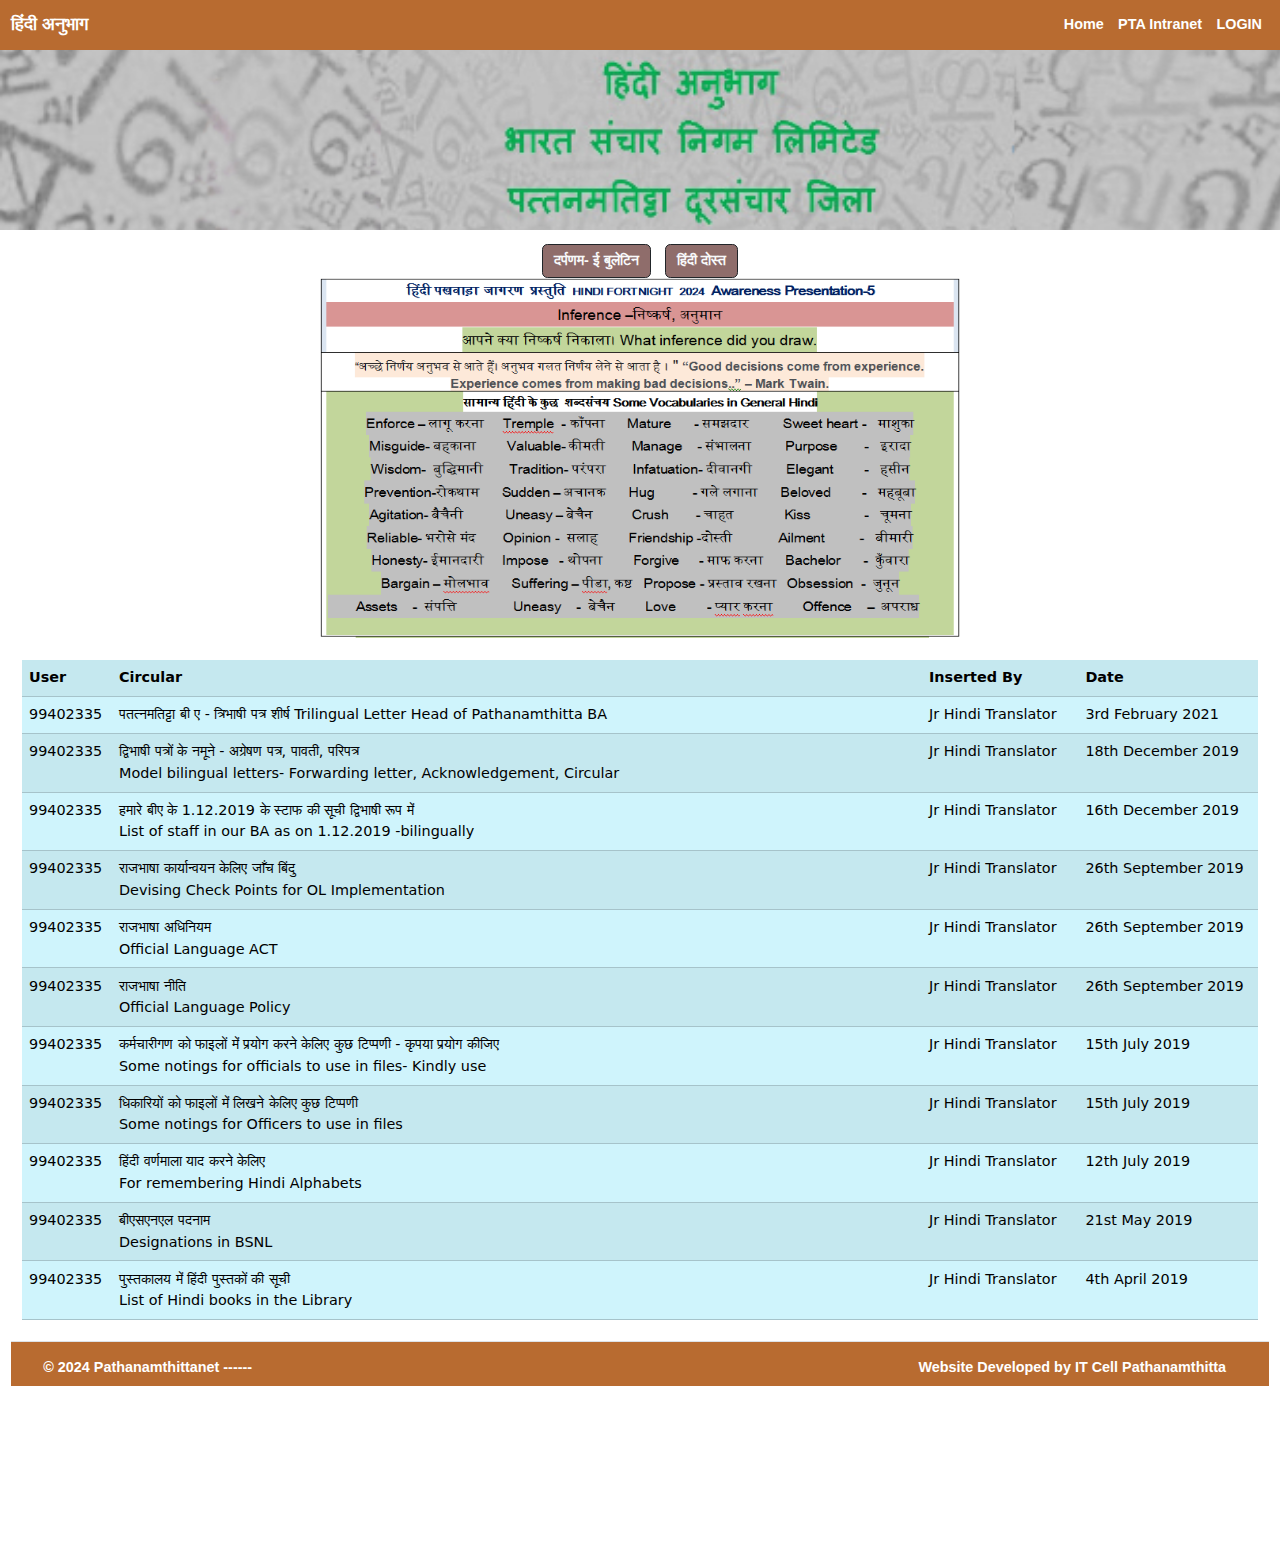
==== hindi.html @ bef6b6ef "Add files via upload" ====
﻿<!DOCTYPE html>

<html lang="en">


<head>
    
<meta charset="utf-8">
    
<title>हिंदी अनुभाग</title>
    
<meta content="width=device-width, initial-scale=1.0" name="viewport">
    
<script src="https://code.jquery.com/jquery-3.7.1.min.js"></script>
    
<script src="https://stackpath.bootstrapcdn.com/bootstrap/4.4.1/js/bootstrap.bundle.min.js"></script>
    
<link rel="icon" type="image/png" sizes="75x75" href="./images/pngwing.com.png">
    
<link href="https://cdn.jsdelivr.net/npm/bootstrap@5.3.3/dist/css/bootstrap.min.css" rel="stylesheet" integrity="sha384-QWTKZyjpPEjISv5WaRU9OFeRpok6YctnYmDr5pNlyT2bRjXh0JMhjY6hW+ALEwIH" crossorigin="anonymous">
    
<script src="https://cdn.jsdelivr.net/npm/bootstrap@5.3.3/dist/js/bootstrap.bundle.min.js" integrity="sha384-YvpcrYf0tY3lHB60NNkmXc5s9fDVZLESaAA55NDzOxhy9GkcIdslK1eN7N6jIeHz" crossorigin="anonymous"></script>
    
<link rel="stylesheet" href="./css/style.css">
  

</head>


<body style="zoom: 90%">

<style>


.navbar {
   background-color: #b86b30;
}
.hbtn {
   background-color: #8f6d6b;
}
.center {
  display: block;
  margin-left: auto;
  margin-right: auto;
  width: 50%;
}

footer {
  text-align: center;
  padding: 3px;
  background-color: DarkSalmon;
  color: white;
}
 </style>   
<nav id="nav" class="navbar navbar-expand-sm" style="height: 55px;">
        
<div class="container-fluid">
            
<a class="navbar-brand" href="#"><strong class="text-white">हिंदी अनुभाग</strong></a>
           
<button class="navbar-toggler" type="button" data-toggle="collapse" data-target="#navbarNav"
 aria-controls="navbarNav" aria-expanded="false" aria-label="Toggle navigation">
<span class="navbar-toggler-icon"></span>
            </button>
            <div class="collapse navbar-collapse" id="navbarNav" style="display: inline; justify-content: end;">
                <ul class="navbar-nav">
                    <li class="nav-item"><a class="nav-link special-home btn btn-dark" href="./hindi.html" ><strong
                                class="text-white">Home</strong></a></li>
	    <li class="nav-item"><a class="nav-link special-home btn btn-dark" href="./index.html" ><strong
                                class="text-white">PTA Intranet</strong></a></li>
	    <li class="nav-item"><a class="nav-link btn btn-dark" href="http://10.44.64.24:8080/hindi/admin.php" target="_blank"><strong
                                class="text-white">LOGIN</strong></a></li>
                </ul>
            </div>
        </div>
    </nav>
     <div class=" nav container-fluid overflow-hidden position-relative">
                    <a href="./hindi.html" class="navbar-brand">
                        <h3 class="text-success" style="text-align: center">
                            <img src="./images/hindi/header.jpg" alt="" height="200px" width="115%">
                        </h3>
                    </a>
    </div>
<div class="d-grid gap-2 d-md-flex justify-content-md-center mt-2">
  <a class="btn hbtn btn-dark text-light me-md-2" href="http://10.44.64.24/files/administration/darpanam_march2024.pdf" target="_blank" type="button"><strong>दर्पणम- ई बुलेटिन</a>
  <a class="btn hbtn btn-dark text-light" href="http://10.44.64.24/files/hindi/310323olhelplitjulylatest%2028.pdf" target="_blank" type="button"><strong>हिंदी दोस्त   </a>
</div>
<img src="./images/hindi/Hindi5.png" alt="hindi" class="center"  width="400" height="400">
<br>
<div class="container-fluid">
                <div class="row">
                    <div class="col">
                        <iframe src="./hindi_circulars.html" frameborder="0" style="width: 100%; height: 750px;"></iframe>
                    </div>
</div>
<div>
 <div class="container-fluid text-white border-top px-sm-3 px-md-5"
       style="height: 50px; background-color: #b86b30;">
        <div class="row mt-3">
             &copy; 2024 Pathanamthittanet ------
            <div class="col" style="display: flex; justify-content: end;">
                <p class="m-0">
                    <span class="text-white">Website Developed by IT Cell Pathanamthitta</span>
                </p>
            </div>
        </div>
    </div>

</body>
</html>
---- css/style.css ----
html {
  font-family:'Gill Sans', 'Gill Sans MT', Calibri, 'Trebuchet MS', sans-serif;
  /* line-height: 1.15;
  -webkit-text-size-adjust: 100%; */
}

body{
  font-family: Arial, Helvetica, sans-serif;
  background-color: white;
}

td {
  background-color: white; 
}
table, th, td {
  border: solid;
  border: 1px;
  height: 50px;
}

.text{
  text-align: left;
  font-family: 'Times New Roman', Times, serif;
}

.btn, sidebtn{
  font-family: 'Franklin Gothic Medium', 'Arial Narrow', Arial, sans-serif;
  color: rgb(4, 29, 56);
}

.box{
  border: 1px solid white;
  width: 50px;

}

h4{
  text-decoration: dashed;
  font-size:large;
  font-family:'Lucida Sans', 'Lucida Sans Regular', 'Lucida Grande', 'Lucida Sans Unicode', Geneva, Verdana, sans-serif

}

tr{
  border: dotted;
  border: white;
  border: 10px;
}

.container {
  display: flex;
  align-items: flex-start;
}
table {
  border-collapse: collapse;
  margin-right: 20px;
}

th, td {
  padding: 10px;
  text-align: left;
}
.buttons {
  display: flex;
  flex-direction: column;
}
.buttons button {
  margin-bottom: 5px;
}

.sidebtn{
  width: 250px;
 height: 35px;
margin-bottom: 1px;
}

.dropdown{
  margin-top: 10px;
}
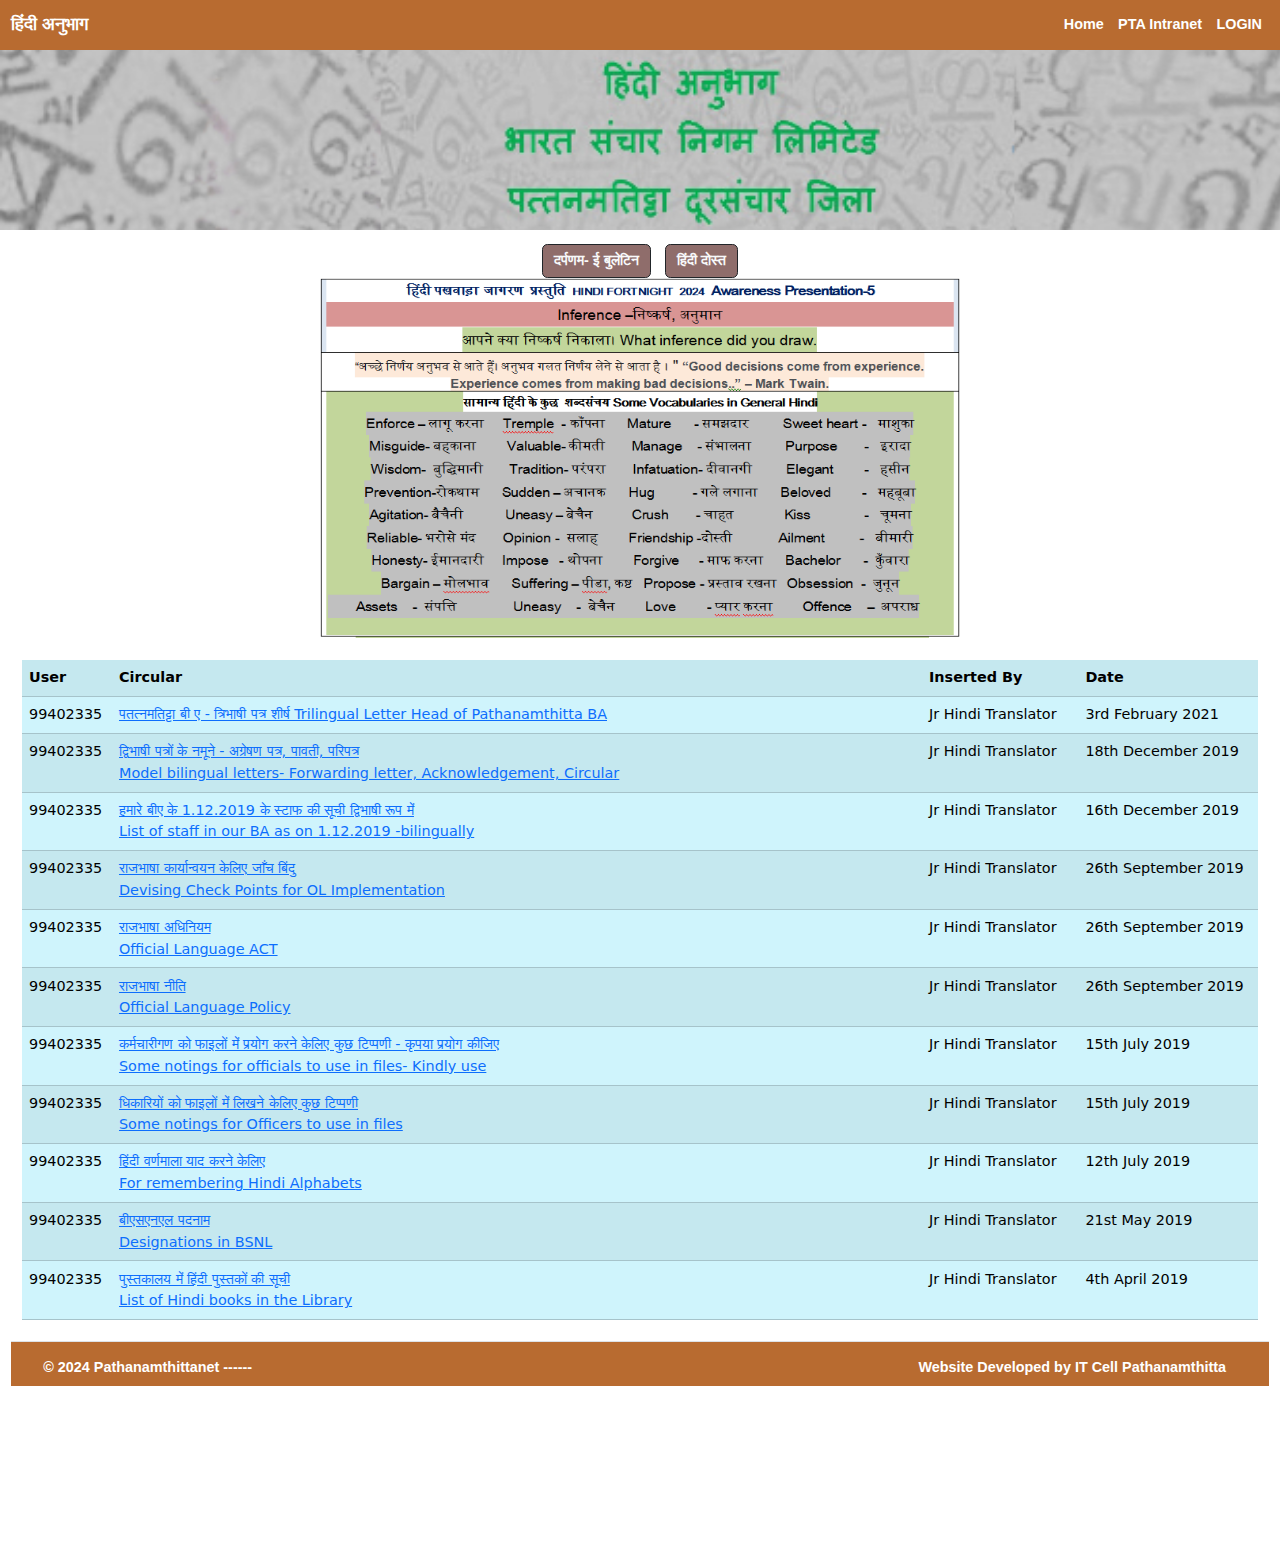
==== commit a663edb8: "Updated" ====
--- a/hindi.html
+++ b/hindi.html
@@ -1,110 +1,117 @@
-﻿<!DOCTYPE html>
+﻿<!DOCTYPE html>
 
-<html lang="en">
-
+<html lang="en">
 
-<head>
-    
-<meta charset="utf-8">
-    
-<title>हिंदी अनुभाग</title>
-    
-<meta content="width=device-width, initial-scale=1.0" name="viewport">
-    
-<script src="https://code.jquery.com/jquery-3.7.1.min.js"></script>
-    
-<script src="https://stackpath.bootstrapcdn.com/bootstrap/4.4.1/js/bootstrap.bundle.min.js"></script>
-    
-<link rel="icon" type="image/png" sizes="75x75" href="./images/pngwing.com.png">
-    
-<link href="https://cdn.jsdelivr.net/npm/bootstrap@5.3.3/dist/css/bootstrap.min.css" rel="stylesheet" integrity="sha384-QWTKZyjpPEjISv5WaRU9OFeRpok6YctnYmDr5pNlyT2bRjXh0JMhjY6hW+ALEwIH" crossorigin="anonymous">
-    
-<script src="https://cdn.jsdelivr.net/npm/bootstrap@5.3.3/dist/js/bootstrap.bundle.min.js" integrity="sha384-YvpcrYf0tY3lHB60NNkmXc5s9fDVZLESaAA55NDzOxhy9GkcIdslK1eN7N6jIeHz" crossorigin="anonymous"></script>
-    
-<link rel="stylesheet" href="./css/style.css">
-  
 
-</head>
-
+<head>
+
+    <meta charset="utf-8">
+
+    <title>हिंदी अनुभाग</title>
+
+    <meta content="width=device-width, initial-scale=1.0" name="viewport">
+
+    <script src="https://code.jquery.com/jquery-3.7.1.min.js"></script>
+
+    <script src="https://stackpath.bootstrapcdn.com/bootstrap/4.4.1/js/bootstrap.bundle.min.js"></script>
+
+    <link rel="icon" type="image/png" sizes="75x75" href="./images/pngwing.com.png">
+
+    <link href="https://cdn.jsdelivr.net/npm/bootstrap@5.3.3/dist/css/bootstrap.min.css" rel="stylesheet"
+        integrity="sha384-QWTKZyjpPEjISv5WaRU9OFeRpok6YctnYmDr5pNlyT2bRjXh0JMhjY6hW+ALEwIH" crossorigin="anonymous">
+
+    <script src="https://cdn.jsdelivr.net/npm/bootstrap@5.3.3/dist/js/bootstrap.bundle.min.js"
+        integrity="sha384-YvpcrYf0tY3lHB60NNkmXc5s9fDVZLESaAA55NDzOxhy9GkcIdslK1eN7N6jIeHz"
+        crossorigin="anonymous"></script>
+
+    <link rel="stylesheet" href="./css/style.css">
+
+
+</head>
+
 
 <body style="zoom: 90%">
-
-<style>
-
 
-.navbar {
-   background-color: #b86b30;
-}
-.hbtn {
-   background-color: #8f6d6b;
-}
-.center {
-  display: block;
-  margin-left: auto;
-  margin-right: auto;
-  width: 50%;
-}
+    <style>
+        .navbar {
+            background-color: #b86b30;
+        }
 
-footer {
-  text-align: center;
-  padding: 3px;
-  background-color: DarkSalmon;
-  color: white;
-}
- </style>   
-<nav id="nav" class="navbar navbar-expand-sm" style="height: 55px;">
-        
-<div class="container-fluid">
-            
-<a class="navbar-brand" href="#"><strong class="text-white">हिंदी अनुभाग</strong></a>
-           
-<button class="navbar-toggler" type="button" data-toggle="collapse" data-target="#navbarNav"
- aria-controls="navbarNav" aria-expanded="false" aria-label="Toggle navigation">
-<span class="navbar-toggler-icon"></span>
+        .hbtn {
+            background-color: #8f6d6b;
+        }
+
+        .center {
+            display: block;
+            margin-left: auto;
+            margin-right: auto;
+            width: 50%;
+        }
+
+        footer {
+            text-align: center;
+            padding: 3px;
+            background-color: DarkSalmon;
+            color: white;
+        }
+    </style>
+    <nav id="nav" class="navbar navbar-expand-sm" style="height: 55px;">
+
+        <div class="container-fluid">
+
+            <a class="navbar-brand" href="#"><strong class="text-white">हिंदी अनुभाग</strong></a>
+
+            <button class="navbar-toggler" type="button" data-toggle="collapse" data-target="#navbarNav"
+                aria-controls="navbarNav" aria-expanded="false" aria-label="Toggle navigation">
+                <span class="navbar-toggler-icon"></span>
             </button>
             <div class="collapse navbar-collapse" id="navbarNav" style="display: inline; justify-content: end;">
                 <ul class="navbar-nav">
-                    <li class="nav-item"><a class="nav-link special-home btn btn-dark" href="./hindi.html" ><strong
+                    <li class="nav-item"><a class="nav-link special-home btn btn-dark" href="./hindi.html"><strong
                                 class="text-white">Home</strong></a></li>
-	    <li class="nav-item"><a class="nav-link special-home btn btn-dark" href="./index.html" ><strong
+                    <li class="nav-item"><a class="nav-link special-home btn btn-dark" href="./index.html"><strong
                                 class="text-white">PTA Intranet</strong></a></li>
-	    <li class="nav-item"><a class="nav-link btn btn-dark" href="http://10.44.64.24:8080/hindi/admin.php" target="_blank"><strong
-                                class="text-white">LOGIN</strong></a></li>
+                    <li class="nav-item"><a class="nav-link btn btn-dark" href="http://10.44.64.24:8080/hindi/admin.php"
+                            target="_blank"><strong class="text-white">LOGIN</strong></a></li>
                 </ul>
             </div>
         </div>
     </nav>
-     <div class=" nav container-fluid overflow-hidden position-relative">
-                    <a href="./hindi.html" class="navbar-brand">
-                        <h3 class="text-success" style="text-align: center">
-                            <img src="./images/hindi/header.jpg" alt="" height="200px" width="115%">
-                        </h3>
-                    </a>
+    <div class=" nav container-fluid overflow-hidden position-relative">
+        <a href="./hindi.html" class="navbar-brand">
+            <h3 class="text-success" style="text-align: center">
+                <img src="./images/hindi/header.jpg" alt="" height="200px" width="115%">
+            </h3>
+        </a>
     </div>
-<div class="d-grid gap-2 d-md-flex justify-content-md-center mt-2">
-  <a class="btn hbtn btn-dark text-light me-md-2" href="http://10.44.64.24/files/administration/darpanam_march2024.pdf" target="_blank" type="button"><strong>दर्पणम- ई बुलेटिन</a>
-  <a class="btn hbtn btn-dark text-light" href="http://10.44.64.24/files/hindi/310323olhelplitjulylatest%2028.pdf" target="_blank" type="button"><strong>हिंदी दोस्त   </a>
-</div>
-<img src="./images/hindi/Hindi5.png" alt="hindi" class="center"  width="400" height="400">
-<br>
-<div class="container-fluid">
-                <div class="row">
-                    <div class="col">
-                        <iframe src="./hindi_circulars.html" frameborder="0" style="width: 100%; height: 750px;"></iframe>
-                    </div>
-</div>
-<div>
- <div class="container-fluid text-white border-top px-sm-3 px-md-5"
-       style="height: 50px; background-color: #b86b30;">
-        <div class="row mt-3">
-             &copy; 2024 Pathanamthittanet ------
-            <div class="col" style="display: flex; justify-content: end;">
-                <p class="m-0">
-                    <span class="text-white">Website Developed by IT Cell Pathanamthitta</span>
-                </p>
+    <div class="d-grid gap-2 d-md-flex justify-content-md-center mt-2">
+        <a class="btn hbtn btn-dark text-light me-md-2"
+            href="http://10.44.64.24/files/administration/darpanam_march2024.pdf" target="_blank"
+            type="button"><strong>दर्पणम- ई बुलेटिन</a>
+        <a class="btn hbtn btn-dark text-light" href="http://10.44.64.24/files/hindi/310323olhelplitjulylatest%2028.pdf"
+            target="_blank" type="button"><strong>हिंदी दोस्त </a>
+    </div>
+    <img src="./images/hindi/Hindi5.png" alt="hindi" class="center" width="400" height="400">
+    <br>
+    <div class="container-fluid">
+        <div class="row">
+            <div class="col">
+                <iframe src="./hindi_circulars.html" frameborder="0" style="width: 100%; height: 750px;"></iframe>
             </div>
         </div>
-    </div>
+        <div>
+            <div class="container-fluid text-white border-top px-sm-3 px-md-5"
+                style="height: 50px; background-color: #b86b30;">
+                <div class="row mt-3">
+                    &copy; 2024 Pathanamthittanet ------
+                    <div class="col" style="display: flex; justify-content: end;">
+                        <p class="m-0">
+                            <span class="text-white">Website Developed by IT Cell Pathanamthitta</span>
+                        </p>
+                    </div>
+                </div>
+            </div>
 
 </body>
+
 </html>